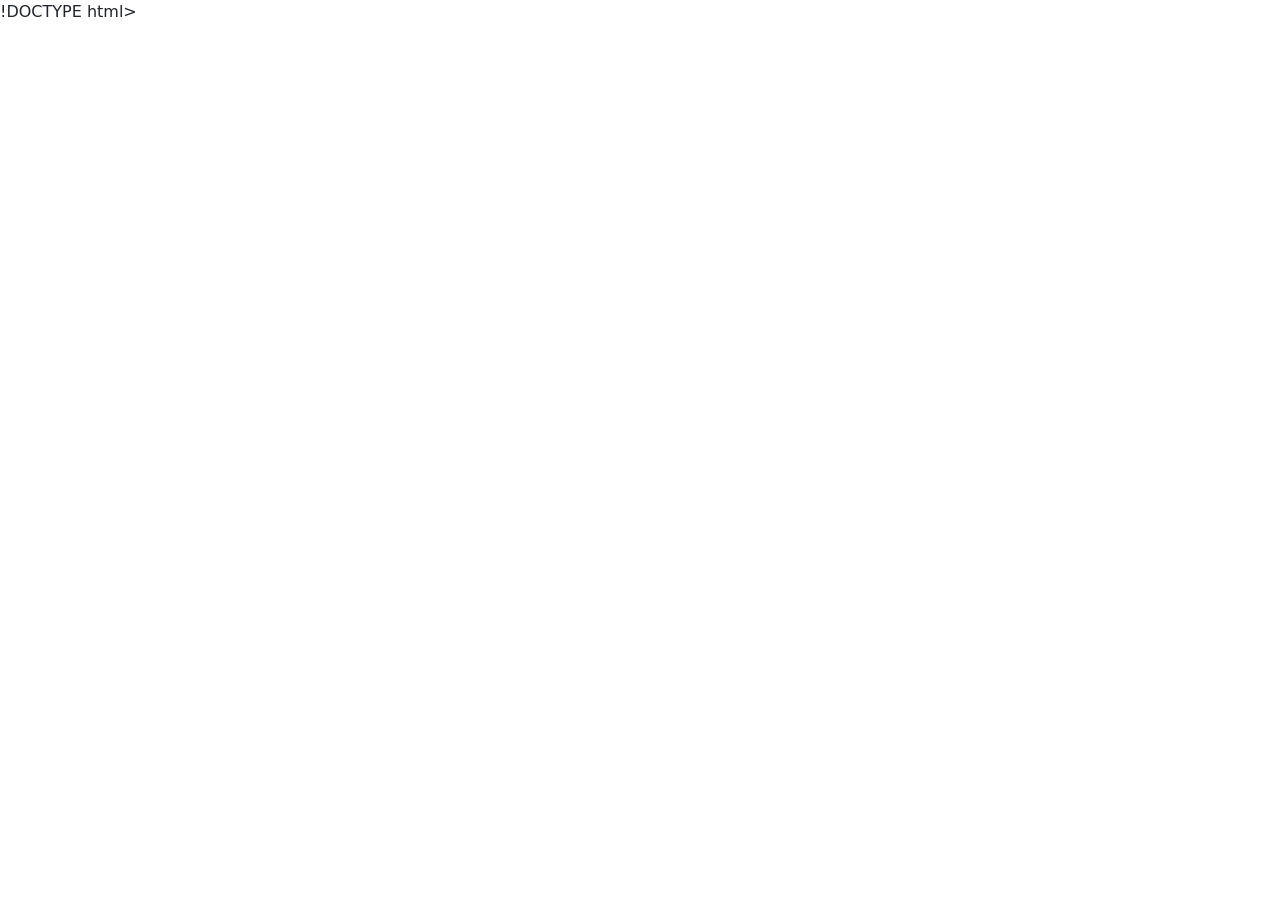
==== about.html @ 90ee5bed "Init : création du dépôt, arborescence des fichiers et structure HTML de base" ====
!DOCTYPE html>
<html lang="fr">
<head>
<meta charset="UTF-8">
<meta name="viewport" content="width=device-width, initial-scale=1.0">
<title>About</title>
<!-- Bootstrap 5 via CDN : feuille de style -->
<link
href="https://cdn.jsdelivr.net/npm/bootstrap@5.3.0/dist/css/bootstrap.min.css"
rel="stylesheet">
<!-- Votre feuille de style personnelle -->
<link rel="stylesheet" href="css/style.css">
</head>
<body> 
<!-- Le contenu de la page sera ajoute ici -->
<!-- Bootstrap 5 via CDN : script JavaScript -->
<script
src="https://cdn.jsdelivr.net/npm/bootstrap@5.3.0/dist/js/bootstrap.bundle.min.js"
></script>
<!-- Votre script JavaScript -->
<script src="js/main.js"></script>
</body>
</html>
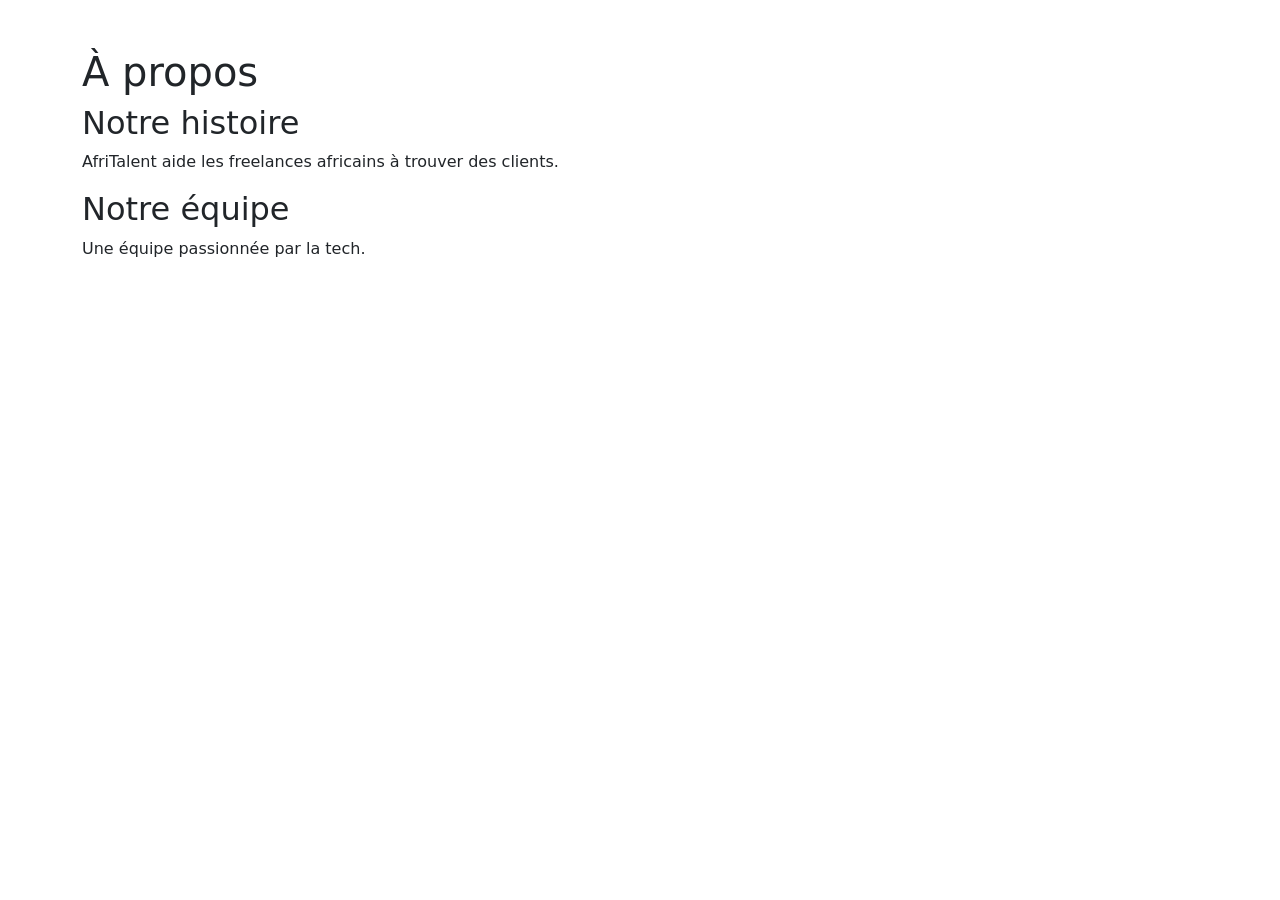
==== commit 90d19970: "HTML : structure complète des 5 pages avec sections et contenu" ====
--- a/about.html
+++ b/about.html
@@ -1,4 +1,4 @@
-!DOCTYPE html>
+<!DOCTYPE html>
 <html lang="fr">
 <head>
 <meta charset="UTF-8">
@@ -19,5 +19,19 @@
 ></script>
 <!-- Votre script JavaScript -->
 <script src="js/main.js"></script>
+<main class="container py-5">
+  <h1>À propos</h1>
+
+  <section>
+    <h2>Notre histoire</h2>
+    <p>AfriTalent aide les freelances africains à trouver des clients.</p>
+  </section>
+
+  <section>
+    <h2>Notre équipe</h2>
+    <p>Une équipe passionnée par la tech.</p>
+  </section>
+
+</main>
 </body>
 </html>
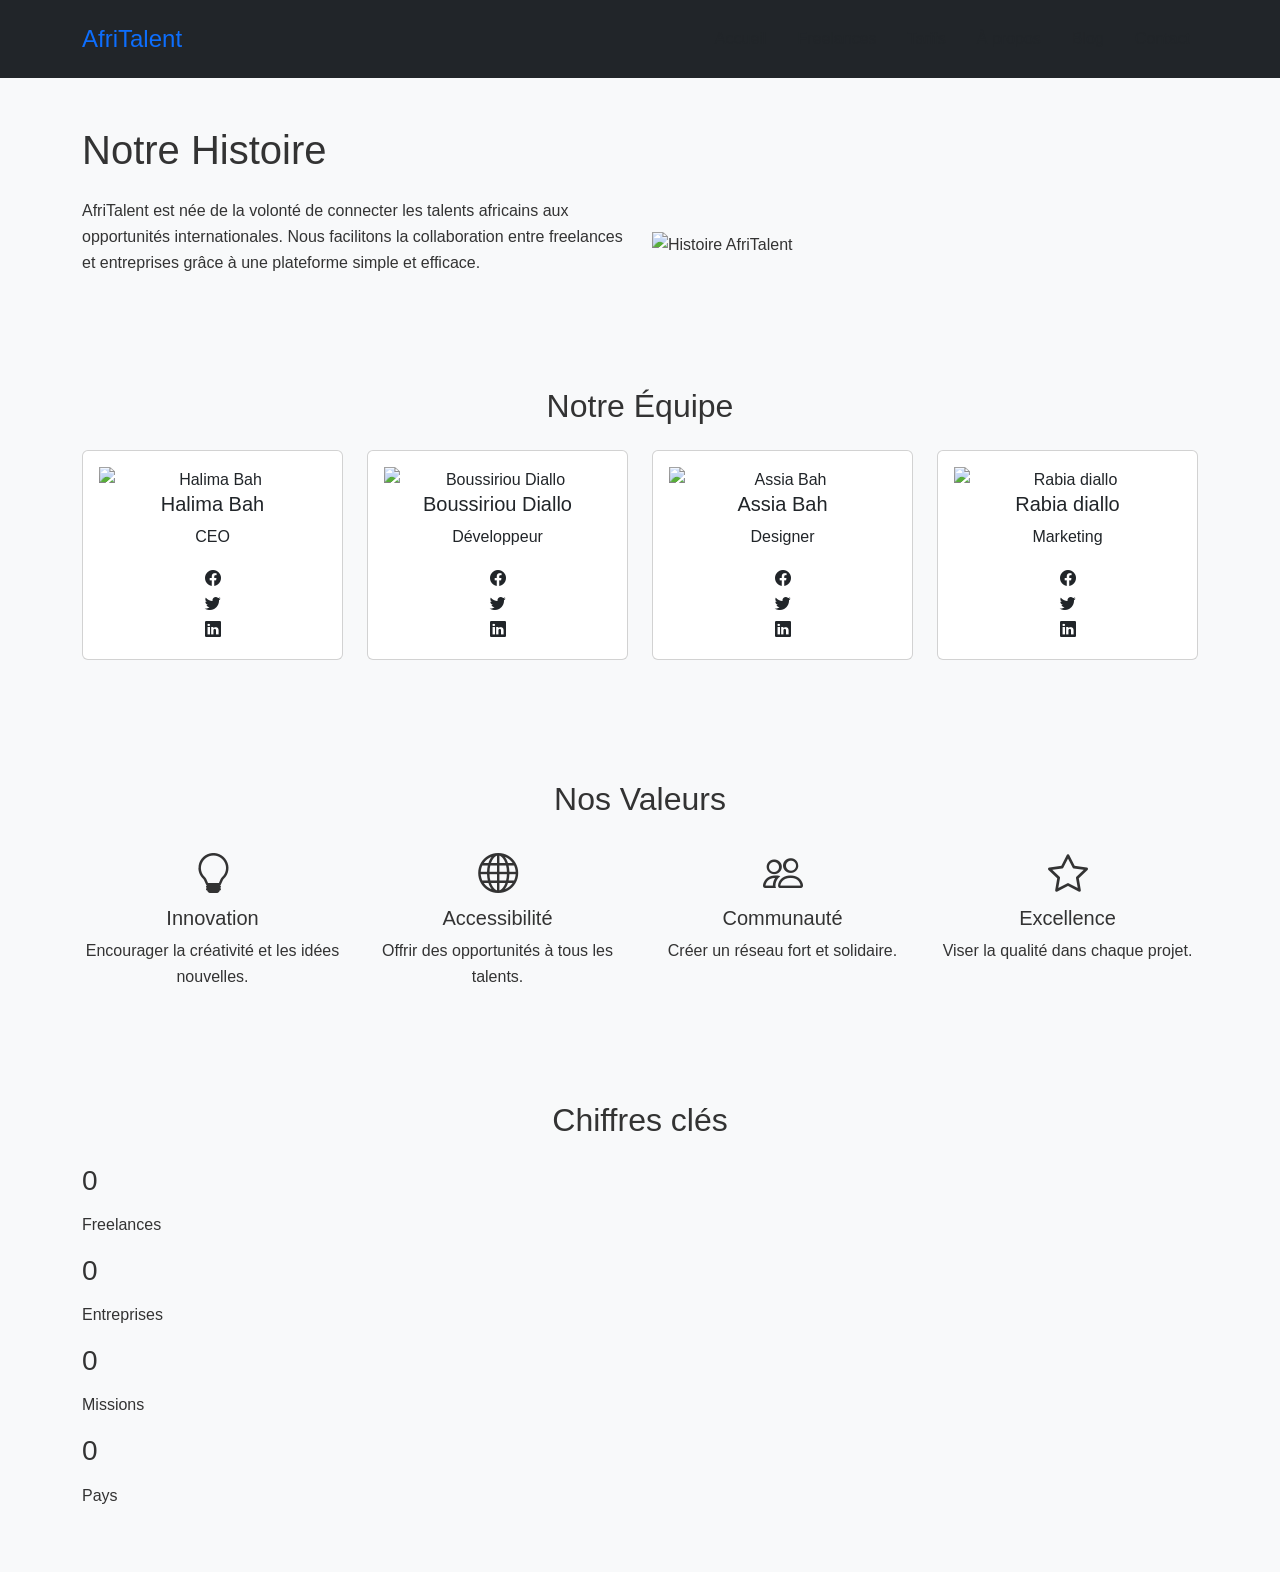
==== commit 9501c16d: "CSS : variables, typographie, layout général et styles de base" ====
--- a/about.html
+++ b/about.html
@@ -1,37 +1,175 @@
 <!DOCTYPE html>
 <html lang="fr">
 <head>
-<meta charset="UTF-8">
-<meta name="viewport" content="width=device-width, initial-scale=1.0">
-<title>About</title>
-<!-- Bootstrap 5 via CDN : feuille de style -->
-<link
-href="https://cdn.jsdelivr.net/npm/bootstrap@5.3.0/dist/css/bootstrap.min.css"
-rel="stylesheet">
-<!-- Votre feuille de style personnelle -->
-<link rel="stylesheet" href="css/style.css">
+  <meta charset="UTF-8">
+  <title>À propos</title>
+
+  <!-- Bootstrap -->
+  <link href="https://cdn.jsdelivr.net/npm/bootstrap@5.3.0/dist/css/bootstrap.min.css" rel="stylesheet">
+
+  <!-- Icons -->
+  <link rel="stylesheet" href="https://cdn.jsdelivr.net/npm/bootstrap-icons/font/bootstrap-icons.css">
+
+  <!-- CSS -->
+  <link rel="stylesheet" href="css/style.css">
 </head>
-<body> 
-<!-- Le contenu de la page sera ajoute ici -->
-<!-- Bootstrap 5 via CDN : script JavaScript -->
-<script
-src="https://cdn.jsdelivr.net/npm/bootstrap@5.3.0/dist/js/bootstrap.bundle.min.js"
-></script>
-<!-- Votre script JavaScript -->
-<script src="js/main.js"></script>
-<main class="container py-5">
-  <h1>À propos</h1>
 
-  <section>
-    <h2>Notre histoire</h2>
-    <p>AfriTalent aide les freelances africains à trouver des clients.</p>
-  </section>
+<body>
 
-  <section>
-    <h2>Notre équipe</h2>
-    <p>Une équipe passionnée par la tech.</p>
-  </section>
+<!-- NAVBAR -->
+<nav class="navbar navbar-expand-lg navbar-dark bg-dark">
+  <div class="container">
+    <a class="navbar-brand" href="index.html">AfriTalent</a>
 
-</main>
+    <div class="collapse navbar-collapse">
+      <ul class="navbar-nav ms-auto">
+        <li><a class="nav-link" href="index.html">Accueil</a></li>
+        <li><a class="nav-link" href="freelances.html">Freelances</a></li>
+        <li><a class="nav-link" href="tarifs.html">Tarifs</a></li>
+        <li><a class="nav-link active" href="#">À propos</a></li>
+        <li><a class="nav-link" href="#">Blog</a></li>
+        <li><a class="nav-link" href="contact.html">Contact</a></li>
+      </ul>
+    </div>
+  </div>
+</nav>
+
+<!-- ================= NOTRE HISTOIRE ================= -->
+<section class="container py-5">
+  <h1 class="mb-4">Notre Histoire</h1>
+
+  <div class="row align-items-center">
+    <div class="col-md-6">
+      <p>
+        AfriTalent est née de la volonté de connecter les talents africains
+        aux opportunités internationales. Nous facilitons la collaboration entre
+        freelances et entreprises grâce à une plateforme simple et efficace.
+      </p>
+    </div>
+
+    <div class="col-md-6">
+      <img src="C:\Users\DELL\Desktop\BA-MARIAMA-BAYLATTOU-AfriTalent\img\996bc12643d175b7cfdadeec1f8a1a1c.jpg" class="img-fluid" alt="Histoire AfriTalent">
+    </div>
+  </div>
+</section>
+
+<!-- ================= EQUIPE ================= -->
+<section class="container py-5">
+  <h2 class="text-center">Notre Équipe</h2>
+
+  <div class="row text-center mt-4">
+
+    <div class="col-md-3 mb-4">
+      <div class="card p-3">
+        <img src="C:\Users\DELL\Desktop\BA-MARIAMA-BAYLATTOU-AfriTalent\img\e279d726af38cb544324a2de3b5f929a.jpg" class="img-fluid" alt="Halima Bah">
+        <h5>Halima Bah</h5>
+        <p>CEO</p>
+        <i class="bi bi-facebook"></i>
+        <i class="bi bi-twitter"></i>
+        <i class="bi bi-linkedin"></i>
+      </div>
+    </div>
+
+    <div class="col-md-3 mb-4">
+      <div class="card p-3">
+        <img src="C:\Users\DELL\Desktop\BA-MARIAMA-BAYLATTOU-AfriTalent\img\5be19b9b3d497d05a5b9b3ecc246f5e9.jpg" class="img-fluid" alt="Boussiriou Diallo">
+        <h5>Boussiriou Diallo</h5>
+        <p>Développeur</p>
+        <i class="bi bi-facebook"></i>
+        <i class="bi bi-twitter"></i>
+        <i class="bi bi-linkedin"></i>
+      </div>
+    </div>
+
+    <div class="col-md-3 mb-4">
+      <div class="card p-3">
+        <img src="C:\Users\DELL\Desktop\BA-MARIAMA-BAYLATTOU-AfriTalent\img\970430b085bef5b5b8747cfa9cecb88d.jpg" class="img-fluid" alt="Assia Bah">
+        <h5>Assia Bah</h5>
+        <p>Designer</p>
+        <i class="bi bi-facebook"></i>
+        <i class="bi bi-twitter"></i>
+        <i class="bi bi-linkedin"></i>
+      </div>
+    </div>
+
+    <div class="col-md-3 mb-4">
+      <div class="card p-3">
+        <img src="C:\Users\DELL\Desktop\BA-MARIAMA-BAYLATTOU-AfriTalent\img\a482ff7821cf6490e816340e14800baa.jpg" class="img-fluid" alt="Rabia diallo">
+        <h5>Rabia diallo</h5>
+        <p>Marketing</p>
+        <i class="bi bi-facebook"></i>
+        <i class="bi bi-twitter"></i>
+        <i class="bi bi-linkedin"></i>
+      </div>
+    </div>
+
+  </div>
+</section>
+
+<!-- ================= VALEURS ================= -->
+<section class="container py-5">
+  <h2 class="text-center">Nos Valeurs</h2>
+
+  <div class="row text-center mt-4">
+
+    <div class="col-md-3">
+      <i class="bi bi-lightbulb fs-1"></i>
+      <h5>Innovation</h5>
+      <p>Encourager la créativité et les idées nouvelles.</p>
+    </div>
+
+    <div class="col-md-3">
+      <i class="bi bi-globe fs-1"></i>
+      <h5>Accessibilité</h5>
+      <p>Offrir des opportunités à tous les talents.</p>
+    </div>
+
+    <div class="col-md-3">
+      <i class="bi bi-people fs-1"></i>
+      <h5>Communauté</h5>
+      <p>Créer un réseau fort et solidaire.</p>
+    </div>
+
+    <div class="col-md-3">
+      <i class="bi bi-star fs-1"></i>
+      <h5>Excellence</h5>
+      <p>Viser la qualité dans chaque projet.</p>
+    </div>
+
+  </div>
+</section>
+
+<!-- ================= BENTO GRID + COMPTEURS ================= -->
+<section class="container py-5">
+  <h2 class="text-center">Chiffres clés</h2>
+
+  <div class="bento-grid mt-4">
+
+    <div class="bento-item large">
+      <h3 class="counter" data-target="2500">0</h3>
+      <p>Freelances</p>
+    </div>
+
+    <div class="bento-item">
+      <h3 class="counter" data-target="800">0</h3>
+      <p>Entreprises</p>
+    </div>
+
+    <div class="bento-item">
+      <h3 class="counter" data-target="12000">0</h3>
+      <p>Missions</p>
+    </div>
+
+    <div class="bento-item wide">
+      <h3 class="counter" data-target="20">0</h3>
+      <p>Pays</p>
+    </div>
+
+  </div>
+</section>
+
+<!-- JS Bootstrap -->
+<script src="https://cdn.jsdelivr.net/npm/bootstrap@5.3.0/dist/js/bootstrap.bundle.min.js"></script>
+
 </body>
 </html>
--- a/css/style.css
+++ b/css/style.css
@@ -0,0 +1,120 @@
+/* =========================
+   VARIABLES CSS (OBLIGATOIRE)
+========================= */
+:root {
+  --primary: #0d6efd;
+  --secondary: #6c757d;
+  --dark: #212529;
+  --light: #f8f9fa;
+  --accent: #20c997;
+  --text: #333;
+
+  --font-title: 'Poppins', sans-serif;
+  --font-body: 'Roboto', sans-serif;
+
+  --spacing: 20px;
+}
+
+/* =========================
+   RESET CSS
+========================= */
+* {
+  margin: 0;
+  padding: 0;
+  box-sizing: border-box;
+}
+
+/* =========================
+   BASE
+========================= */
+body {
+  font-family: var(--font-body);
+  color: var(--text);
+  background-color: var(--light);
+  line-height: 1.6;
+}
+
+h1, h2, h3, h4 {
+  font-family: var(--font-title);
+  margin-bottom: 15px;
+}
+
+section {
+  padding: 60px 0;
+}
+
+/* =========================
+   NAVBAR
+========================= */
+.navbar {
+  transition: 0.3s ease;
+  padding: 15px 0;
+}
+
+.navbar-brand {
+  font-family: var(--font-title);
+  font-size: 24px;
+  color: var(--primary) !important;
+}
+
+.nav-link {
+  margin-left: 15px;
+  color: var(--dark) !important;
+  font-weight: 500;
+}
+
+.nav-link:hover {
+  color: var(--primary) !important;
+}
+
+.btn-primary {
+  background-color: var(--primary);
+  border: none;
+}
+
+.btn-primary:hover {
+  background-color: var(--accent);
+}
+
+/* =========================
+   HERO (IMAGE)
+========================= */
+.hero {
+  height: 100vh;
+  background: url('../images/hero.jpg') center/cover no-repeat;
+  position: relative;
+}
+
+.overlay {
+  position: absolute;
+  width: 100%;
+  height: 100%;
+  background: rgba(0,0,0,0.6);
+}
+
+/* =========================
+   CARTES (BASE)
+========================= */
+.shadow {
+  border-radius: 10px;
+  transition: 0.3s;
+}
+
+.shadow:hover {
+  transform: translateY(-8px);
+}
+
+/* =========================
+   FOOTER
+========================= */
+footer {
+  font-size: 14px;
+}
+
+footer a {
+  text-decoration: none;
+}
+
+footer a:hover {
+  text-decoration: underline;
+}
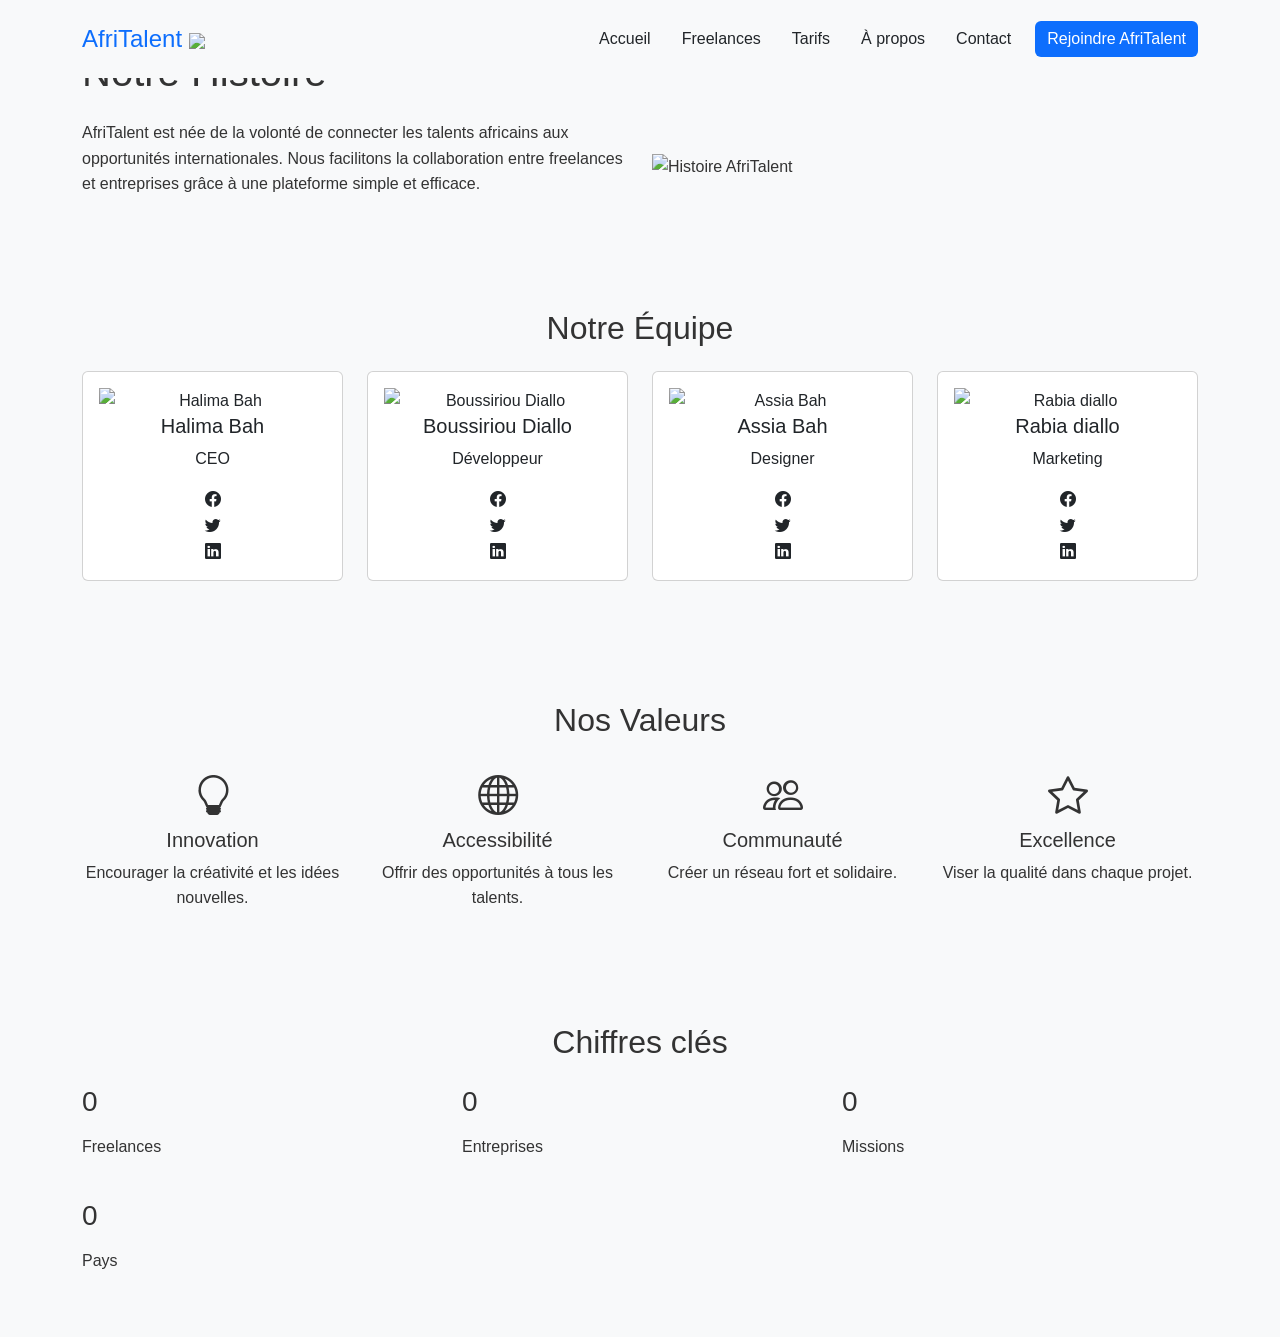
==== commit 19f88d25: "CSS : Bento Grid, sections hero et catégories, effets hover" ====
--- a/about.html
+++ b/about.html
@@ -17,22 +17,30 @@
 <body>
 
 <!-- NAVBAR -->
-<nav class="navbar navbar-expand-lg navbar-dark bg-dark">
-  <div class="container">
-    <a class="navbar-brand" href="index.html">AfriTalent</a>
+<header>
+<nav class="navbar navbar-expand-lg navbar-light bg-light fixed-top">
+<div class="container">
+<!-- logo -->
+<a class="navbar-brand" href="#">AfriTalent <img src="C:\Users\DELL\Desktop\BA-MARIAMA-BAYLATTOU-AfriTalent\img\f8305f0a75028505fd6995da61bb06a1.jpg" width="20PX"></a>
 
-    <div class="collapse navbar-collapse">
-      <ul class="navbar-nav ms-auto">
-        <li><a class="nav-link" href="index.html">Accueil</a></li>
-        <li><a class="nav-link" href="freelances.html">Freelances</a></li>
-        <li><a class="nav-link" href="tarifs.html">Tarifs</a></li>
-        <li><a class="nav-link active" href="#">À propos</a></li>
-        <li><a class="nav-link" href="#">Blog</a></li>
-        <li><a class="nav-link" href="contact.html">Contact</a></li>
-      </ul>
-    </div>
-  </div>
+<button class="navbar-toggler" data-bs-toggle="collapse" data-bs-target="#nav">
+<span class="navbar-toggler-icon"></span>
+</button>
+
+<div class="collapse navbar-collapse" id="nav">
+<ul class="navbar-nav ms-auto">
+<li class="nav-item"><a class="nav-link" href="index.html">Accueil</a></li>
+<li class="nav-item"><a class="nav-link" href="freelances.html">Freelances</a></li>
+<li class="nav-item"><a class="nav-link" href="tarifs.html">Tarifs</a></li>
+<li class="nav-item"><a class="nav-link" href="about.html">À propos</a></li>
+<li class="nav-item"><a class="nav-link" href="contact.html">Contact</a></li>
+</ul>
+
+<a href="Rejoindre AfriTalent" class="btn btn-primary ms-3">Rejoindre AfriTalent</a>
+</div>
+</div>
 </nav>
+</header>
 
 <!-- ================= NOTRE HISTOIRE ================= -->
 <section class="container py-5">
--- a/css/style.css
+++ b/css/style.css
@@ -49,6 +49,11 @@
 .navbar {
   transition: 0.3s ease;
   padding: 15px 0;
+  position: ;
+  top: 0;
+  left: 0;
+  width: 100%;
+  z-index: 1000;
 }
 
 .navbar-brand {
@@ -69,27 +74,43 @@
 
 .btn-primary {
   background-color: var(--primary);
-  border: none;
+  border: none ;
 }
 
 .btn-primary:hover {
   background-color: var(--accent);
 }
 
-/* =========================
-   HERO (IMAGE)
-========================= */
-.hero {
-  height: 100vh;
-  background: url('../images/hero.jpg') center/cover no-repeat;
+.hero{
+  min-height: 100vh;
+  background-image: url("../img/hero.jpg");
+  background-size: cover;
+  background-position: right center;
+  background-repeat: no-repeat;
+  overflow: hidden;
   position: relative;
 }
-
-.overlay {
-  position: absolute;
-  width: 100%;
-  height: 100%;
-  background: rgba(0,0,0,0.6);
+.hero h1 {
+    font-size: 2.5rem 
+}
+.hero h2 {
+  font-size: 1.1rem;
+}
+
+/* Exemple de code à adapter avec tes propres classes HTML */
+
+.bouton-modifier {
+    background-color: #f1f3f5; /* Un joli gris clair moderne */
+    color: #333333;            /* Couleur du texte sombre pour que ce soit bien lisible */
+    border: none;              /* Enlève la bordure si tu veux un fond plein */
+    
+    /* Pour s'aligner parfaitement sur l'autre bouton : */
+    font-size: 16px;           /* Mets la même taille de police que le bouton sombre */
+    font-weight: 500;          /* Même épaisseur de texte */
+    padding: 12px 24px;        /* Même hauteur (top/bottom) et largeur (left/right) */
+    border-radius: 6px;        /* Même arrondi des angles */
+    cursor: pointer;
+    display: inline-block;
 }
 
 /* =========================
@@ -117,4 +138,344 @@
 
 footer a:hover {
   text-decoration: underline;
-}+}
+/*infos contact*/
+td:nth-child(2) h3 {
+  margin-bottom: 10px 0;
+  font-size: 15px;
+}
+/*====partie droite====*/
+td:nth-child(2){
+  background:linear-gradient(135deg,#01337c95,#045191);
+  color: white;
+}
+/*carte*/
+iframe{
+  margin-top: 10px;
+  border-radius: 8px;
+  width: 100%;
+  height: 220px;
+  border: none;
+}
+/* =========================
+   HERO AVANCÉ
+========================= */
+
+
+.hero .container {
+  position: relative;
+  z-index: 2;
+  text-align: left; /* asymétrie */
+}
+
+.hero h1 {
+  font-size: 3rem;
+  font-weight: 600;
+}
+
+.hero h2 {
+  font-size: 1.2rem;
+  margin-bottom: 20px;
+}
+/* =========================
+   BENTO GRID
+========================= */
+.bento-grid {
+  display: grid;
+  grid-template-columns: repeat(3, 1fr);
+  gap: 20px;
+}
+
+.box {
+  background: white;
+  padding: 30px;
+  border-radius: 12px;
+  box-shadow: 0 5px 15px rgba(0,0,0,0.1);
+  transition: 0.3s;
+}
+
+.box:hover {
+  transform: translateY(-8px);
+}
+
+.box1 {
+  grid-column: span 2;
+}
+
+.box4 {
+  grid-column: span 2;
+}
+/* Conteneur principal Bento */
+.bento-grid {
+  display: grid;
+  grid-template-columns: repeat(3, 1fr); /* 3 colonnes égales */
+  gap: 1.5rem; /* Espace entre les cartes */
+}
+
+/* Style de base des cartes */
+.bento-card {
+  background-color: var(--light-bg);
+  border: 1px solid rgba(0, 0, 0, 0.08);
+  border-radius: 16px;
+  padding: 2rem;
+  position: relative;
+  transition: transform 0.3s ease, box-shadow 0.3s ease;
+}
+
+/* Modifications asymétriques pour le Bento */
+@media (min-width: 992px) {
+  .bento-large {
+    grid-column: span 2; /* Occupe 2 colonnes */
+    grid-row: span 1;
+  }
+  .bento-wide {
+    grid-column: span 2; /* Occupe 2 colonnes */
+  }
+}
+
+/* Badge numérique discret */
+.bento-badge {
+  position: absolute;
+  top: 1rem;
+  right: 1rem;
+  font-weight: bold;
+  opacity: 0.3;
+}
+.category-card {
+  transition: transform 0.3s cubic-bezier(0.25, 0.8, 0.25, 1), 
+              box-shadow 0.3s ease, 
+              border-color 0.3s ease;
+}
+
+.category-card:hover {
+  transform: translateY(-8px); /* La carte monte légèrement */
+  box-shadow: 0 15px 30px rgba(0, 0, 0, 0.1); /* Ombre portée plus douce et large */
+  border-color: var(--primary-color); /* Changement de bordure avec votre variable */
+}
+
+/* --- LE CADRE DES CARTES (Cadrer proprement) --- */
+.category-card {
+    background-color: #ffffff;
+    border: 2px solid #e2e8f0; /* Crée le contour/cadre de la carte */
+    border-radius: 16px;       /* Arrondit les angles pour un effet moderne */
+    padding: 30px 20px;        /* Donne de l'espace à l'intérieur du cadre */
+    text-align: center;
+    box-shadow: 0 4px 6px -1px rgba(0, 0, 0, 0.05); /* Ombre légère de base */
+    
+    /* Gère la transition fluide pour les effets au survol */
+    transition: transform 0.3s ease-in-out, 
+                box-shadow 0.3s ease-in-out, 
+                border-color 0.3s ease-in-out;
+}
+
+/* --- LE EFFETS HOVER EXIGÉS PAR LE SUJET --- */
+.category-card:hover {
+    transform: translateY(-8px); /* 1. Transformation (la carte monte) */
+    box-shadow: 0 20px 25px -5px rgba(16, 185, 129, 0.15); /* 2. Ombre portée prononcée */
+    border-color: #1212a9e0; /* 3. Changement de couleur (la bordure devient verte) */
+}
+
+/* --- STYLE DES ICÔNES --- */
+.icon-box-cat {
+    width: 65px;
+    height: 65px;
+    background-color: rgba(16, 185, 129, 0.1); /* Petit fond vert très clair et transparent */
+    color: #0f1193; /* Couleur de l'icône (Vert AfriTalent) */
+    font-size: 26px; /* Taille de l'icône */
+    display: flex;
+    align-items: center;
+    justify-content: center;
+    border-radius: 50%; /* Rend le fond de l'icône parfaitement rond */
+    margin: 0 auto 10px auto; /* Centre l'icône horizontalement */
+    transition: all 0.3s ease;
+}
+
+/* Changement de couleur de l'icône au survol de la carte */
+.category-card:hover .icon-box-cat {
+    background-color: #0b109deb;
+    color: #ffffff;
+}
+
+
+
+
+/* =========================
+   TEMOIGNAGES
+========================= */
+.carousel-item {
+  padding: 40px;
+  background: var(--light);
+  border-radius: 10px;
+}
+
+.carousel-item p {
+  font-style: italic;
+}
+/* Style des avatars de la section témoignages */
+.testimonial-avatar {
+    object-fit: cover; /* Évite de déformer la photo si elle n'est pas parfaitement carrée */
+    border: 3px solid #240e93; /* Ajoute un joli cercle vert autour de la photo */
+    box-shadow: 0 4px 10px rgba(0, 0, 0, 0.1);
+}
+
+/* Style pour mettre le texte des citations en italique comme demandé */
+.italic {
+    font-style: italic;
+}
+
+/* Personnalisation légère des indicateurs (petits traits du bas) */
+.carousel-indicators [data-bs-target] {
+    background-color: #1f0d87; /* Transforme les boutons du bas en couleur verte */
+}
+
+/* ==========================================================================
+   SECTION CTA & FOOTER (COULEURS BLEUES - COMMIT 4)
+   ========================================================================== */
+
+/* --- STYLE DE L'APPEL À L'ACTION (CTA) --- */
+.cta-section {
+    background-color: #0d6efd; /* Fond bleu coloré par défaut s'il n'y a pas d'image */
+    background-image: url('../images/bg-cta.jpg'); /* Vous pourrez mettre une image de fond ici */
+    background-size: cover;
+    background-position: center;
+    background-attachment: fixed;
+}
+
+/* L'overlay assombrit l'image de fond pour faire ressortir le texte */
+.cta-overlay {
+    position: absolute;
+    top: 0;
+    left: 0;
+    width: 100%;
+    height: 100%;
+    background-color: rgba(11, 25, 44, 0.8); /* Mélange bleu foncé très opaque */
+    z-index: 1;
+}
+
+.z-index-2 {
+    z-index: 2;
+}
+
+/* Animation et style du bouton CTA */
+.btn-cta {
+    background-color: #0d6efd;
+    border-color: #0d6efd;
+    transition: all 0.3s ease-in-out;
+}
+
+.btn-cta:hover {
+    background-color: #0b5ed7;
+    border-color: #0a58ca;
+    transform: scale(1.05); /* Effet d'agrandissement discret au survol */
+    box-shadow: 0 10px 20px rgba(7, 3, 69, 0.4);
+}
+
+/* --- STYLE DU FOOTER --- */
+.bg-dark {
+    background-color: #0f172a !important; /* Bleu nuit très sombre ultra moderne */
+}
+
+.text-primary {
+    color: #0d6efd !important; /* Forcer les titres clés en bleu */
+}
+
+/* Effet de survol sur les liens du footer */
+.footer-links a {
+    transition: color 0.2s ease;
+}
+
+.footer-links a:hover {
+    color: #0d6efd !important; /* Les liens deviennent bleus au survol */
+    padding-left: 4px; /* Léger décalage dynamique vers la droite */
+}
+
+/* Style des icônes de réseaux sociaux */
+.social-icons a {
+    font-size: 18px;
+    transition: all 0.3s ease;
+    display: inline-block;
+}
+
+.social-icons a:hover {
+    color: #0d6efd !important;
+    transform: translateY(-3px); /* L'icône monte légèrement au survol */
+}
+
+/* =========================
+   CONTACT
+========================= */
+
+.contact-section {
+  padding-top: 120px;
+}
+
+.location-box {
+  background: white;
+  padding: 30px;
+  border-radius: 12px;
+  box-shadow: 0 5px 15px rgba(0,0,0,0.1);
+}
+
+.form-control {
+  padding: 12px;
+}
+.contact-section {
+  padding-top: 200px;
+}
+
+.contact-section h1 {
+  font-size: 4rem;
+  font-weight: bold;
+  margin-bottom: 40px;
+  color: var(--dark);
+}
+.contact-section h1 {
+  text-align: center;
+}
+
+/* ==========================================================================
+   PAGE FREELANCES - NETTOYAGE DES ESPACES
+   ========================================================================== */
+
+.freelance-section h1 {
+    text-align: center;
+    font-size: 2.8rem;
+    font-weight: 700;
+    margin-bottom: 15px; /* Réduit drastiquement de 50px à 15px */
+    color: #0a141f;
+}
+
+/* Optimisation du paragraphe pour un rendu aéré et professionnel */
+.freelance-section p {
+    font-size: 1.15rem !important;
+    color: #5a626a !important;
+    font-weight: 400;
+}
+
+/* Style des cartes pour enlever les bordures inutiles et ajouter un bel effet propre */
+.freelance-section .card {
+    transition: transform 0.3s ease;
+}
+
+.freelance-section .card:hover {
+    transform: translateY(-5px); /* Léger effet de survol très pro */
+}
+
+/* =========================
+   HERO TEXT
+========================= */
+
+.hero .container {
+  text-align: center;
+}
+
+.hero h1 {
+  font-size: 5rem;
+  font-weight: 700;
+}
+
+.hero h2 {
+  font-size: 2rem;
+  margin-top: 20px;
+}
+
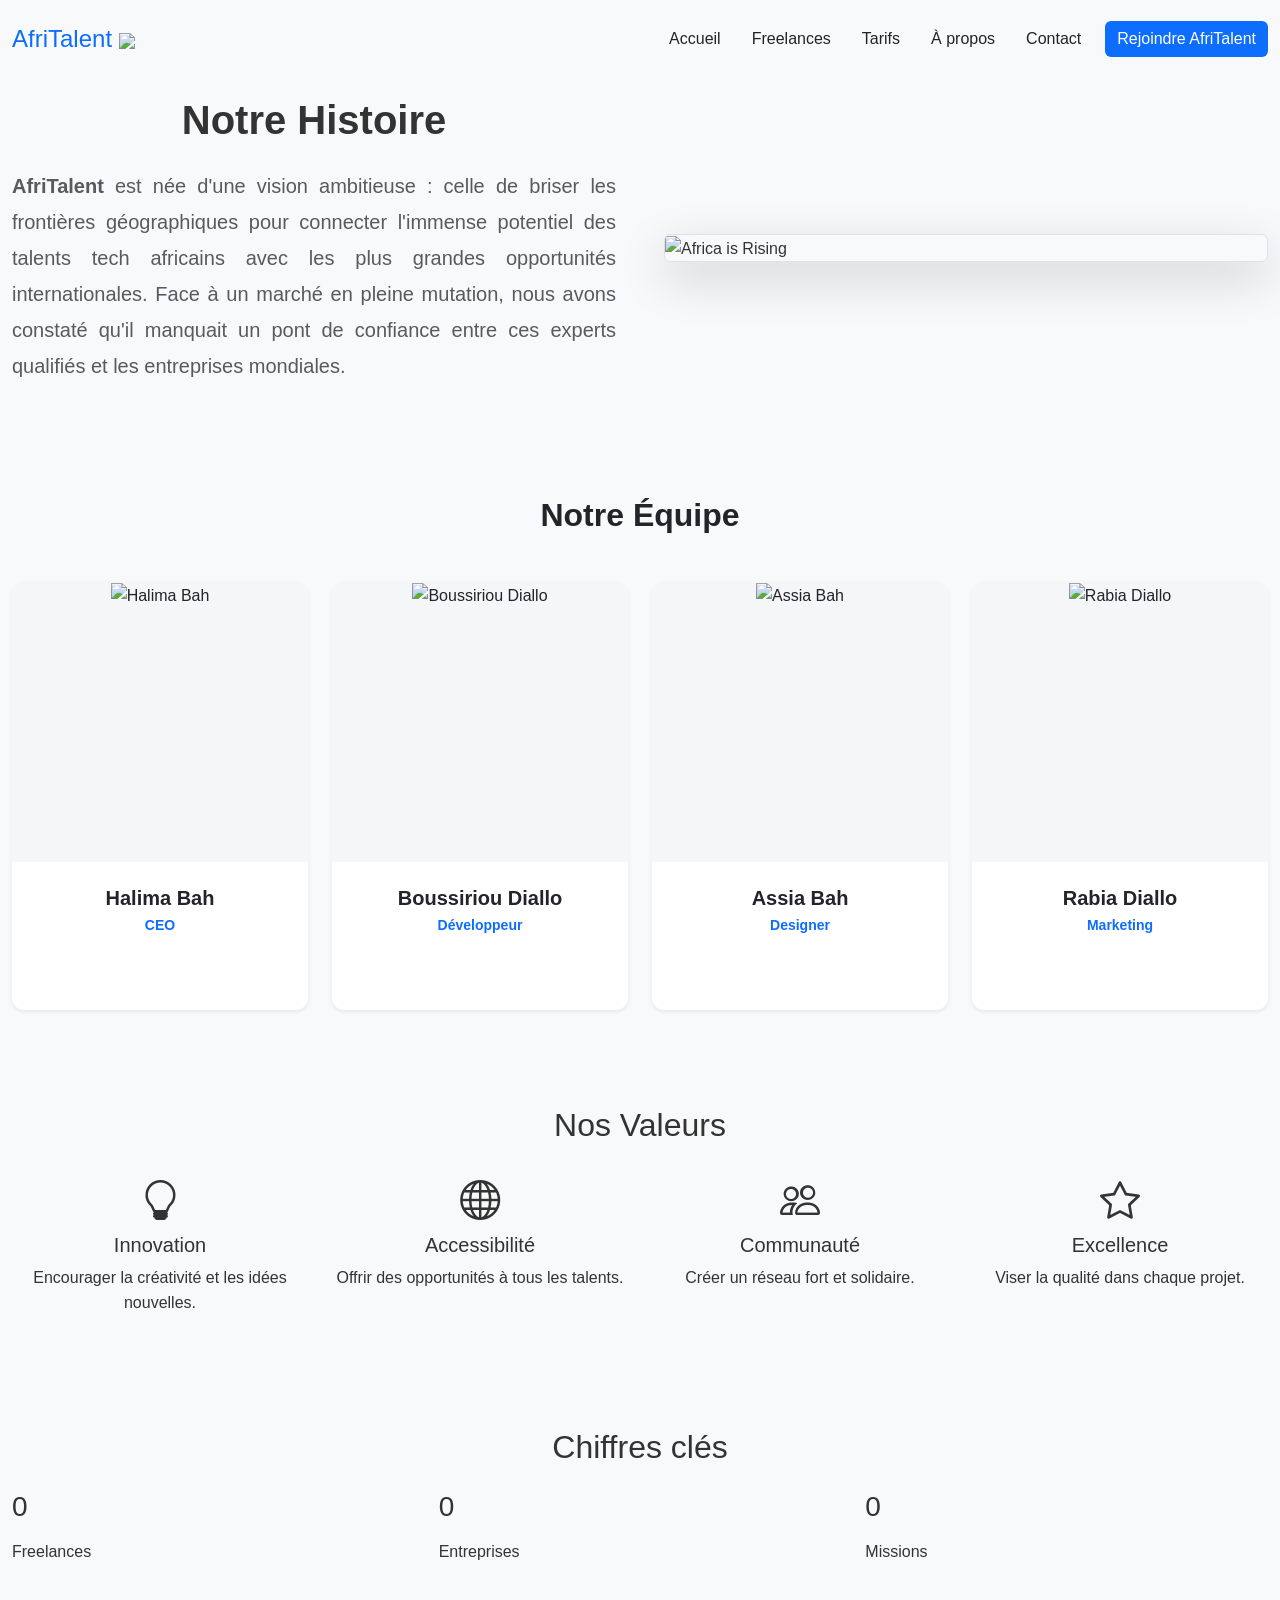
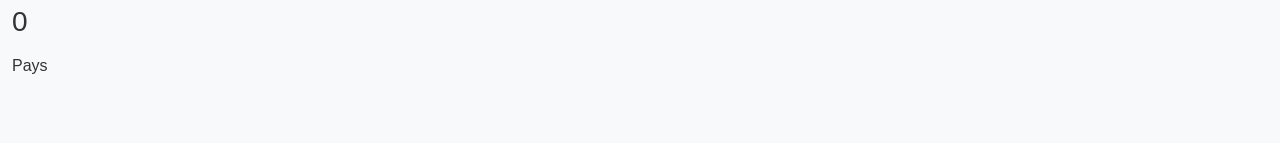
==== commit 074fcb58: "CSS : responsive design mobile et tablette, media queries" ====
--- a/about.html
+++ b/about.html
@@ -2,6 +2,7 @@
 <html lang="fr">
 <head>
   <meta charset="UTF-8">
+  <meta name="viewport" content="width=device-width, initial-scale=1.0">
   <title>À propos</title>
 
   <!-- Bootstrap -->
@@ -43,76 +44,108 @@
 </header>
 
 <!-- ================= NOTRE HISTOIRE ================= -->
-<section class="container py-5">
-  <h1 class="mb-4">Notre Histoire</h1>
-
-  <div class="row align-items-center">
-    <div class="col-md-6">
-      <p>
-        AfriTalent est née de la volonté de connecter les talents africains
-        aux opportunités internationales. Nous facilitons la collaboration entre
-        freelances et entreprises grâce à une plateforme simple et efficace.
-      </p>
-    </div>
-
-    <div class="col-md-6">
-      <img src="C:\Users\DELL\Desktop\BA-MARIAMA-BAYLATTOU-AfriTalent\img\996bc12643d175b7cfdadeec1f8a1a1c.jpg" class="img-fluid" alt="Histoire AfriTalent">
+<section class="container py-5 mt-5">
+    <div class="row align-items-center g-5">
+        
+        <div class="col-12 col-md-6">
+            <h1 class="text-center mb-4 font-title"><strong> Notre Histoire</strong></h1>
+            
+            <p class="text-muted fs-5 mb-3" style="line-height: 1.8; text-align : justify;">
+                <strong>AfriTalent</strong> est née d'une vision ambitieuse : celle de briser les frontières géographiques pour connecter l'immense potentiel des talents tech africains avec les plus grandes opportunités internationales. Face à un marché en pleine mutation, nous avons constaté qu'il manquait un pont de confiance entre ces experts qualifiés et les entreprises mondiales.
+            </p>
+            
+        </div>
+        
+        <div class="col-12 col-md-6">
+            <div class="overflow-hidden rounded shadow-lg border">
+               <img src="C:\Users\DELL\Desktop\BA-MARIAMA-BAYLATTOU-AfriTalent\img\996bc12643d175b7cfdadeec1f8a1a1c.jpg" class="img-fluid w-100" alt="Africa is Rising" style="object-fit: cover; height: 300px;">
     </div>
   </div>
 </section>
 
 <!-- ================= EQUIPE ================= -->
 <section class="container py-5">
-  <h2 class="text-center">Notre Équipe</h2>
-
-  <div class="row text-center mt-4">
-
-    <div class="col-md-3 mb-4">
-      <div class="card p-3">
-        <img src="C:\Users\DELL\Desktop\BA-MARIAMA-BAYLATTOU-AfriTalent\img\e279d726af38cb544324a2de3b5f929a.jpg" class="img-fluid" alt="Halima Bah">
-        <h5>Halima Bah</h5>
-        <p>CEO</p>
-        <i class="bi bi-facebook"></i>
-        <i class="bi bi-twitter"></i>
-        <i class="bi bi-linkedin"></i>
-      </div>
-    </div>
-
-    <div class="col-md-3 mb-4">
-      <div class="card p-3">
-        <img src="C:\Users\DELL\Desktop\BA-MARIAMA-BAYLATTOU-AfriTalent\img\5be19b9b3d497d05a5b9b3ecc246f5e9.jpg" class="img-fluid" alt="Boussiriou Diallo">
-        <h5>Boussiriou Diallo</h5>
-        <p>Développeur</p>
-        <i class="bi bi-facebook"></i>
-        <i class="bi bi-twitter"></i>
-        <i class="bi bi-linkedin"></i>
-      </div>
-    </div>
-
-    <div class="col-md-3 mb-4">
-      <div class="card p-3">
-        <img src="C:\Users\DELL\Desktop\BA-MARIAMA-BAYLATTOU-AfriTalent\img\970430b085bef5b5b8747cfa9cecb88d.jpg" class="img-fluid" alt="Assia Bah">
-        <h5>Assia Bah</h5>
-        <p>Designer</p>
-        <i class="bi bi-facebook"></i>
-        <i class="bi bi-twitter"></i>
-        <i class="bi bi-linkedin"></i>
-      </div>
-    </div>
-
-    <div class="col-md-3 mb-4">
-      <div class="card p-3">
-        <img src="C:\Users\DELL\Desktop\BA-MARIAMA-BAYLATTOU-AfriTalent\img\a482ff7821cf6490e816340e14800baa.jpg" class="img-fluid" alt="Rabia diallo">
-        <h5>Rabia diallo</h5>
-        <p>Marketing</p>
-        <i class="bi bi-facebook"></i>
-        <i class="bi bi-twitter"></i>
-        <i class="bi bi-linkedin"></i>
-      </div>
-    </div>
-
-  </div>
-</section>
+    <div class="text-center mb-5">
+        <h2 class="fw-bold text-dark">Notre Équipe</h2>
+    </div>
+
+    <div class="row g-4 justify-content-center">
+        
+        <div class="col-12 col-sm-6 col-md-3">
+            <div class="card h-100 text-center border-0 shadow-sm d-flex flex-column" style="border-radius: 12px; overflow: hidden;">
+                <div class="team-img-wrapper">
+                    <img src="C:\Users\DELL\Desktop\BA-MARIAMA-BAYLATTOU-AfriTalent\img\e279d726af38cb544324a2de3b5f929a.jpg" alt="Halima Bah">
+                </div>
+                <div class="card-body p-4 d-flex flex-column">
+                    <h5 class="fw-bold mb-1">Halima Bah</h5>
+                    <p class="text-primary small fw-semibold mb-3">CEO</p>
+                    
+                    <div class="mt-auto pt-2 text-muted">
+                        <i class="fab fa-facebook-f mx-2"></i>
+                        <i class="fab fa-twitter mx-2"></i>
+                        <i class="fab fa-linkedin-in mx-2"></i>
+                    </div>
+                </div>
+            </div>
+        </div>
+
+        <div class="col-12 col-sm-6 col-md-3">
+            <div class="card h-100 text-center border-0 shadow-sm d-flex flex-column" style="border-radius: 12px; overflow: hidden;">
+                <div class="team-img-wrapper">
+                    <img src="C:\Users\DELL\Desktop\BA-MARIAMA-BAYLATTOU-AfriTalent\img\d0433522d814e439598ceea72209d58d.jpg" alt="Boussiriou Diallo">
+                </div>
+                <div class="card-body p-4 d-flex flex-column">
+                    <h5 class="fw-bold mb-1">Boussiriou Diallo</h5>
+                    <p class="text-primary small fw-semibold mb-3">Développeur</p>
+                    
+                    <div class="mt-auto pt-2 text-muted">
+                        <i class="fab fa-facebook-f mx-2"></i>
+                        <i class="fab fa-twitter mx-2"></i>
+                        <i class="fab fa-linkedin-in mx-2"></i>
+                    </div>
+                </div>
+            </div>
+        </div>
+
+        <div class="col-12 col-sm-6 col-md-3">
+            <div class="card h-100 text-center border-0 shadow-sm d-flex flex-column" style="border-radius: 12px; overflow: hidden;">
+                <div class="team-img-wrapper">
+                    <img src="C:\Users\DELL\Desktop\BA-MARIAMA-BAYLATTOU-AfriTalent\img\970430b085bef5b5b8747cfa9cecb88d.jpg" alt="Assia Bah">
+                </div>
+                <div class="card-body p-4 d-flex flex-column">
+                    <h5 class="fw-bold mb-1">Assia Bah</h5>
+                    <p class="text-primary small fw-semibold mb-3">Designer</p>
+                    
+                    <div class="mt-auto pt-2 text-muted">
+                        <i class="fab fa-facebook-f mx-2"></i>
+                        <i class="fab fa-twitter mx-2"></i>
+                        <i class="fab fa-linkedin-in mx-2"></i>
+                    </div>
+                </div>
+            </div>
+        </div>
+
+        <div class="col-12 col-sm-6 col-md-3">
+            <div class="card h-100 text-center border-0 shadow-sm d-flex flex-column" style="border-radius: 12px; overflow: hidden;">
+                <div class="team-img-wrapper">
+                    <img src="C:\Users\DELL\Desktop\BA-MARIAMA-BAYLATTOU-AfriTalent\img\a482ff7821cf6490e816340e14800baa.jpg" alt="Rabia Diallo">
+                </div>
+                <div class="card-body p-4 d-flex flex-column">
+                    <h5 class="fw-bold mb-1">Rabia Diallo</h5>
+                    <p class="text-primary small fw-semibold mb-3">Marketing</p>
+                    
+                    <div class="mt-auto pt-2 text-muted">
+                        <i class="fab fa-facebook-f mx-2"></i>
+                        <i class="fab fa-twitter mx-2"></i>
+                        <i class="fab fa-linkedin-in mx-2"></i>
+                    </div>
+                </div>
+            </div>
+        </div>
+
+    </div>
+</section>
+
 
 <!-- ================= VALEURS ================= -->
 <section class="container py-5">
--- a/css/style.css
+++ b/css/style.css
@@ -479,3 +479,107 @@
   margin-top: 20px;
 }
 
+/* Container de l'image pour l'équipe */
+.team-img-wrapper {
+    width: 100%;
+    height: 280px; /* Toutes les photos auront exactement cette hauteur */
+    overflow: hidden;
+    background-color: #f4f6f8; /* Fond de secours gris propre */
+}
+
+/* Rendu de l'image parfait et harmonieux */
+.team-img-wrapper img {
+    width: 100%;
+    height: 100%;
+    object-fit: cover; /* Coupe l'image proprement sans l'écraser ni la déformer */
+    object-position: center top; /* Centre la photo sur le visage */
+}
+
+/* ==========================
+   TABLETTE (768px)
+========================== */
+@media (max-width: 768px) {
+
+    h1 {
+        font-size: 2.5rem;
+    }
+
+    h2 {
+        font-size: 1.8rem;
+    }
+
+    .hero {
+        text-align: center;
+        padding: 100px 20px;
+    }
+
+    .hero-buttons {
+        display: flex;
+        flex-direction: column;
+        gap: 15px;
+    }
+
+    .bento-grid {
+        grid-template-columns: 1fr;
+    }
+
+    .stats-container {
+        flex-wrap: wrap;
+        justify-content: center;
+        gap: 20px;
+    }
+}
+/* ==========================
+   MOBILE (375px)
+========================== */
+@media (max-width: 576px) {
+
+    body {
+        overflow-x: hidden;
+    }
+
+    h1 {
+        font-size: 2rem;
+    }
+
+    h2 {
+        font-size: 1.5rem;
+    }
+
+    p {
+        font-size: 0.95rem;
+    }
+
+    .hero {
+        padding: 80px 15px;
+    }
+
+    .hero img {
+        width: 100%;
+        height: auto;
+    }
+
+    .btn {
+        width: 100%;
+    }
+
+    .card {
+        margin-bottom: 20px;
+    }
+
+    footer {
+        text-align: center;
+    }
+}
+
+@media (min-width: 1200px) {
+
+    .container {
+        max-width: 1320px;
+    }
+
+    .hero h1 {
+        font-size: 4rem;
+    }
+}
+
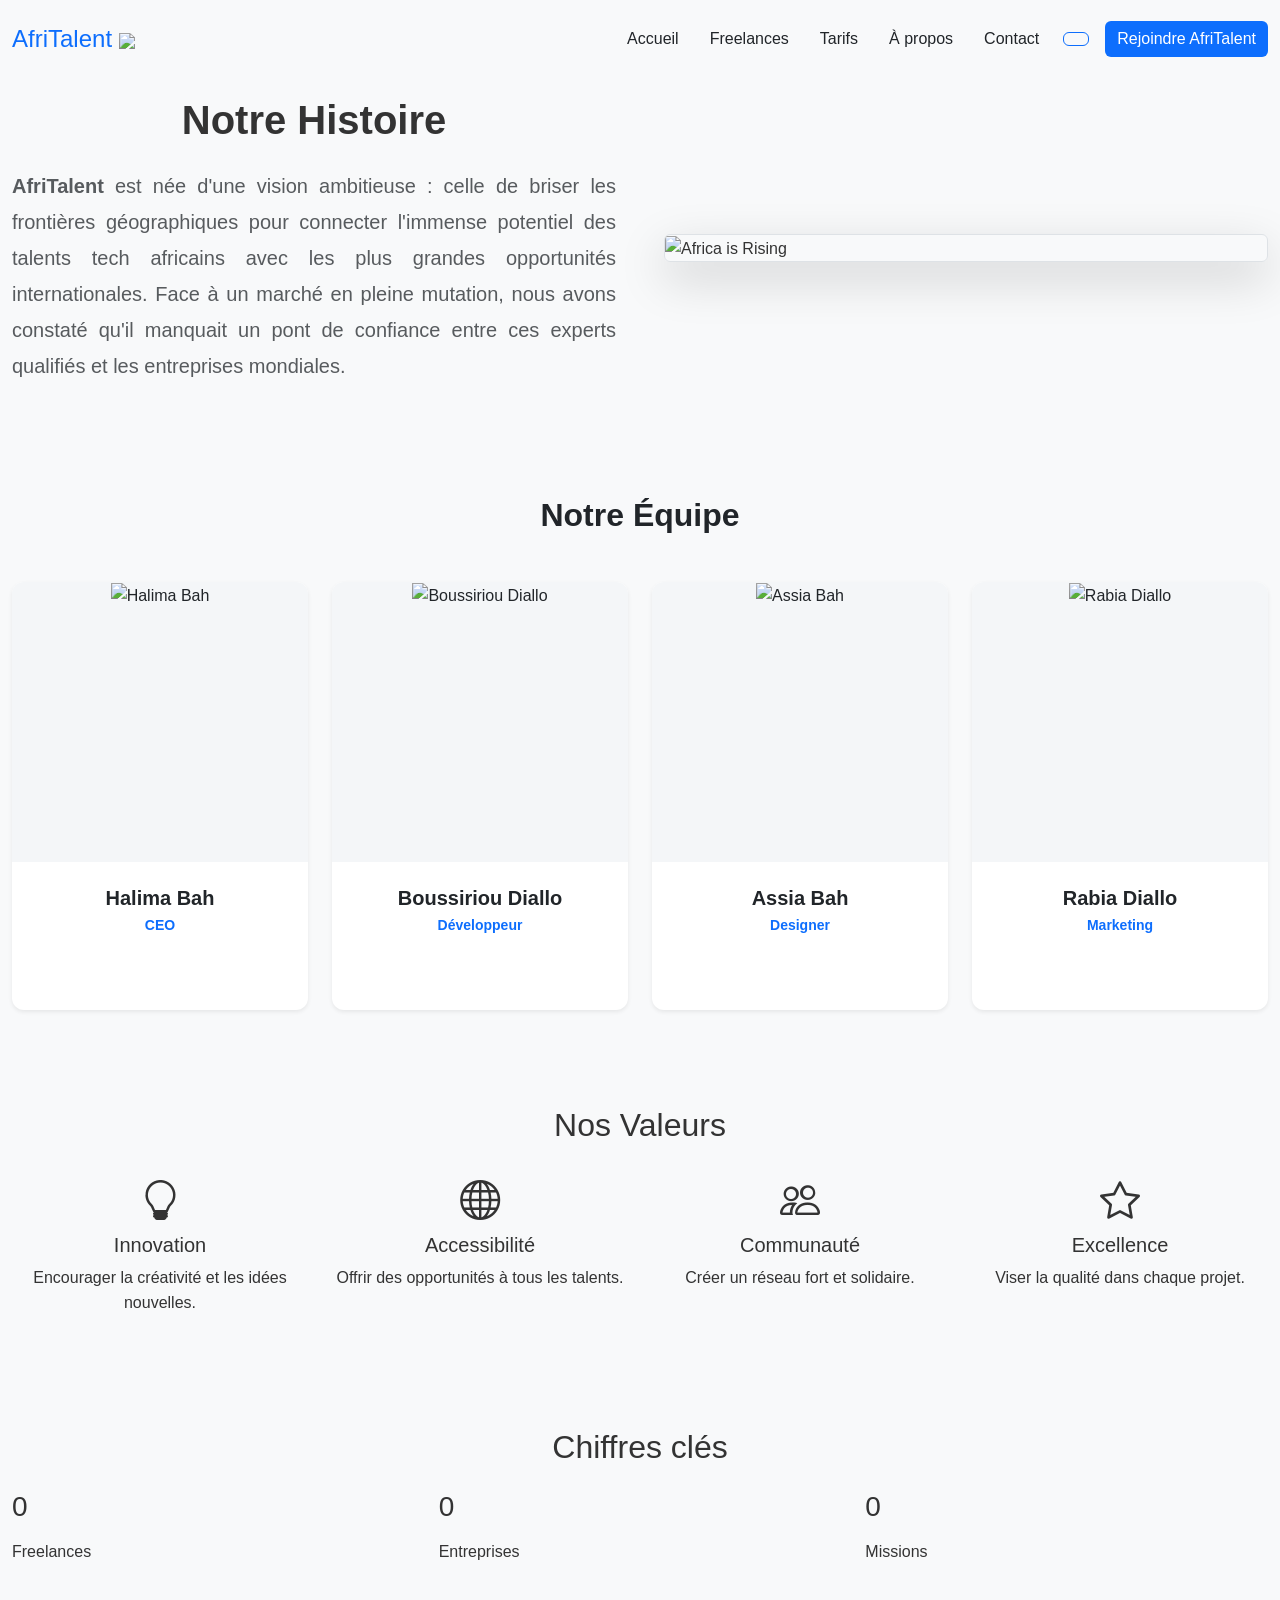
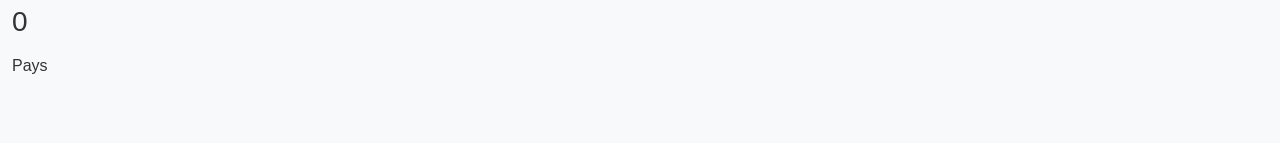
==== commit f7993584: "JS : dark mode avec localStorage, navbar dynamique au scroll" ====
--- a/about.html
+++ b/about.html
@@ -37,6 +37,10 @@
 <li class="nav-item"><a class="nav-link" href="contact.html">Contact</a></li>
 </ul>
 
+<!-- Bouton Dark Mode -->
+ <button id="theme-toggle" class="btn btn-outline-primary ms-3">
+    
+ </button>
 <a href="Rejoindre AfriTalent" class="btn btn-primary ms-3">Rejoindre AfriTalent</a>
 </div>
 </div>
@@ -208,9 +212,13 @@
 
   </div>
 </section>
+<!-- Bouton retour en haut -->
+<button id="backToTop" class="back-to-top">
+
+</button>
 
 <!-- JS Bootstrap -->
 <script src="https://cdn.jsdelivr.net/npm/bootstrap@5.3.0/dist/js/bootstrap.bundle.min.js"></script>
-
+<script src="js/main.js"></script>
 </body>
 </html>
--- a/css/style.css
+++ b/css/style.css
@@ -583,3 +583,36 @@
     }
 }
 
+/* Dark Mode */
+.dark-mode {
+    background-color: #121212;
+    color: #ffffff;
+}
+
+.dark-mode .card {
+    background-color: #1e1e1e;
+    color: white;
+}
+
+/* Navbar au scroll */
+.navbar-scrolled {
+    background-color: #0d6efd !important;
+    box-shadow: 0 4px 12px rgba(0,0,0,0.15);
+    padding-top: 8px;
+    padding-bottom: 8px;
+    transition: all 0.3s ease;
+}
+
+/* Bouton retour en haut */
+.back-to-top {
+    position: fixed;
+    right: 20px;
+    bottom: 20px;
+    display: none;
+    width: 50px;
+    height: 50px;
+    border: none;
+    border-radius: 50%;
+    cursor: pointer;
+    z-index: 999;
+}
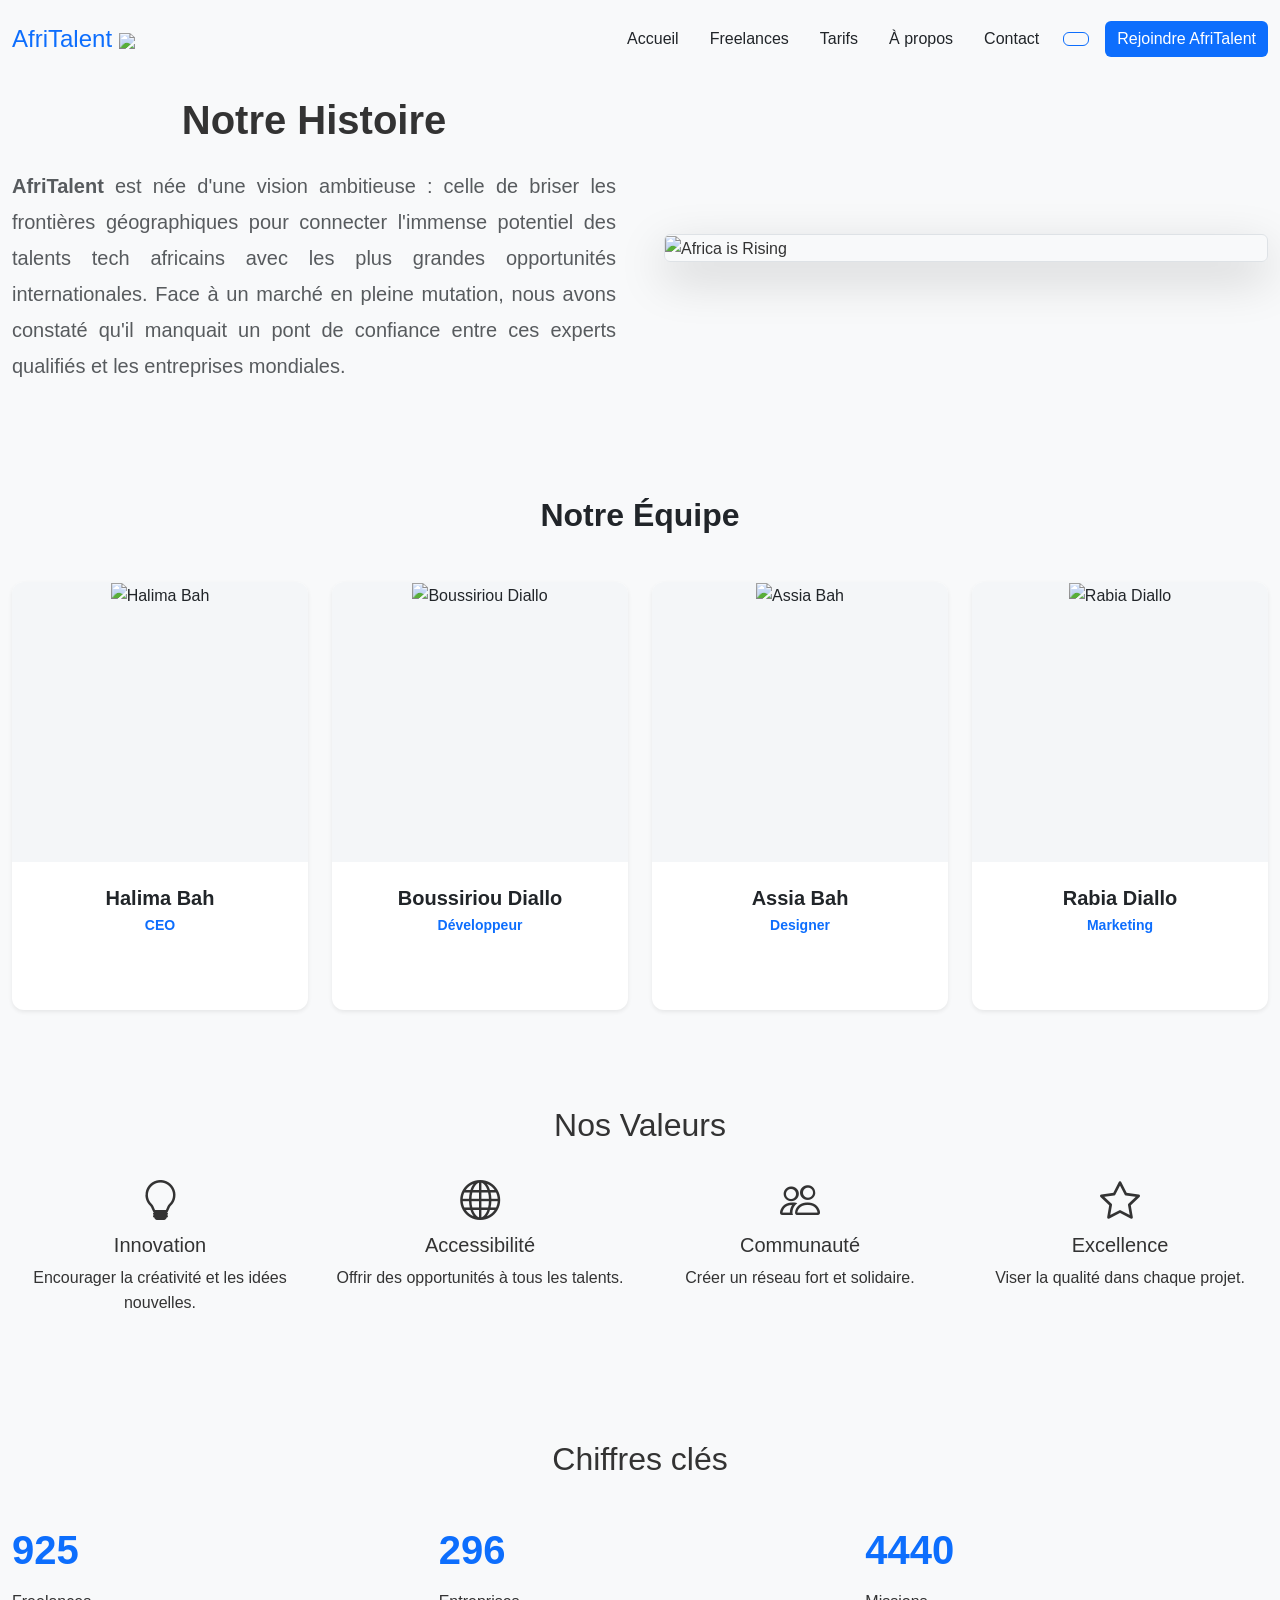
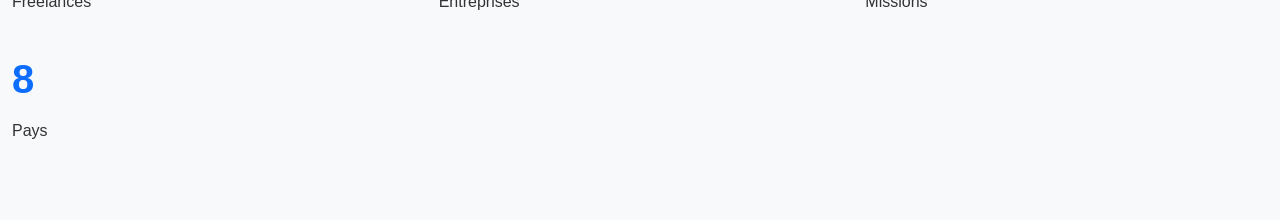
==== commit 24dd5eed: "JS : compteurs animés au scroll et animations fade-in des sections" ====
--- a/about.html
+++ b/about.html
@@ -185,12 +185,14 @@
 </section>
 
 <!-- ================= BENTO GRID + COMPTEURS ================= -->
-<section class="container py-5">
-  <h2 class="text-center">Chiffres clés</h2>
+<section class="key-stats fade-in">
+    <div class="container">
+
+  <h2 class="text-center mb-5">Chiffres clés</h2>
 
   <div class="bento-grid mt-4">
 
-    <div class="bento-item large">
+    <div class="bento-item">
       <h3 class="counter" data-target="2500">0</h3>
       <p>Freelances</p>
     </div>
@@ -205,7 +207,7 @@
       <p>Missions</p>
     </div>
 
-    <div class="bento-item wide">
+    <div class="bento-item">
       <h3 class="counter" data-target="20">0</h3>
       <p>Pays</p>
     </div>
--- a/css/style.css
+++ b/css/style.css
@@ -616,3 +616,33 @@
     cursor: pointer;
     z-index: 999;
 }
+
+/* =========================
+   COMPTEURS
+========================= */
+
+.stats-container {
+    padding: 80px 0;
+}
+
+.counter {
+    font-size: 2.5rem;
+    font-weight: bold;
+    color: #0d6efd;
+}
+
+/* =========================
+   FADE IN
+========================= */
+
+.fade-in {
+    opacity: 0;
+    transform: translateY(40px);
+    transition: all 0.8s ease;
+}
+
+.fade-in.show {
+    opacity: 1;
+    transform: translateY(0);
+}
+
